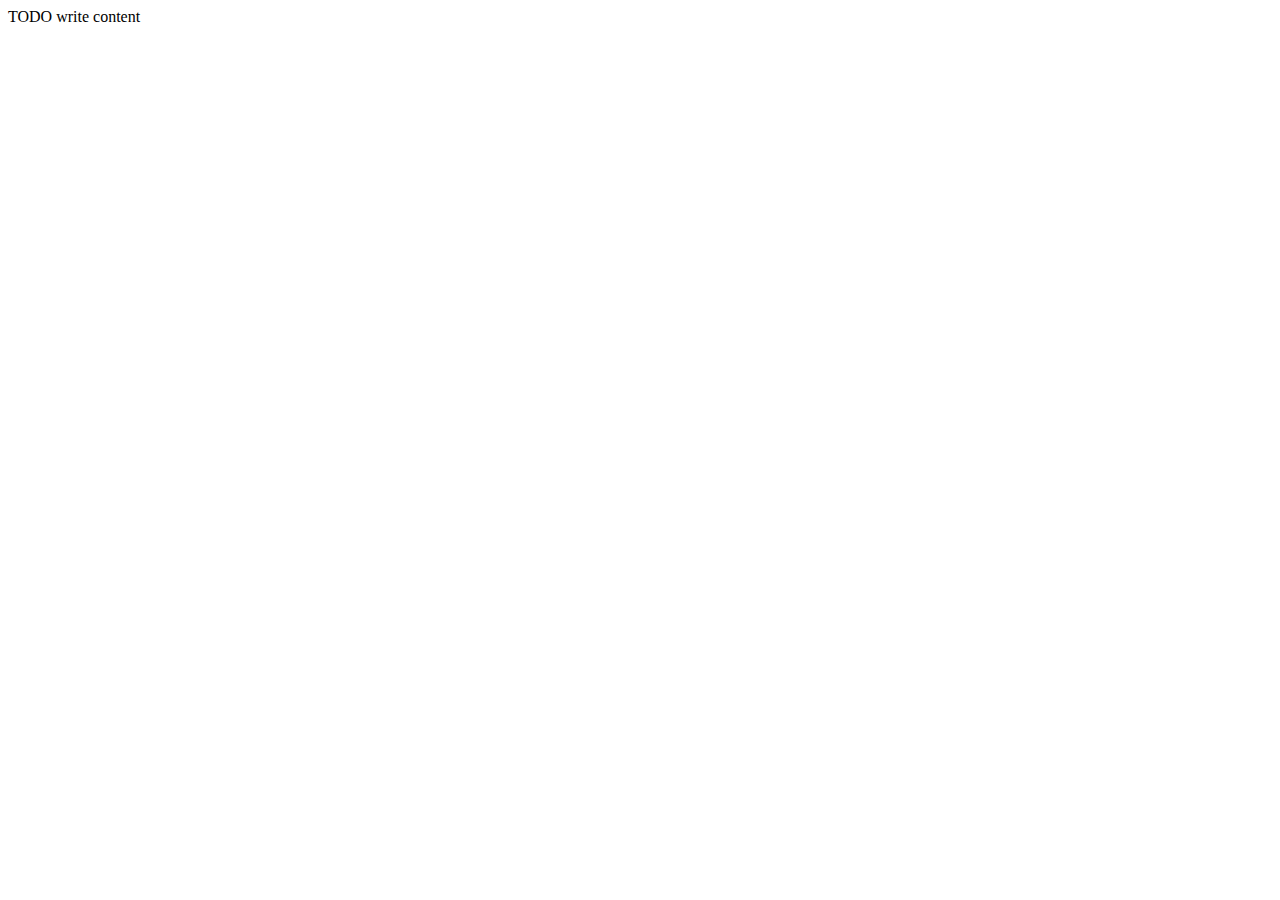
==== public_html/examples.html @ 0e601ba7 "Menu and Designs" ====
<!DOCTYPE html>
<!--
Click nbfs://nbhost/SystemFileSystem/Templates/Licenses/license-default.txt to change this license
Click nbfs://nbhost/SystemFileSystem/Templates/ClientSide/html.html to edit this template
-->
<html>
    <head>
        <title>TODO supply a title</title>
        <meta charset="UTF-8">
        <meta name="viewport" content="width=device-width, initial-scale=1.0">
    </head>
    <body>
        <div>TODO write content</div>
    </body>
</html>
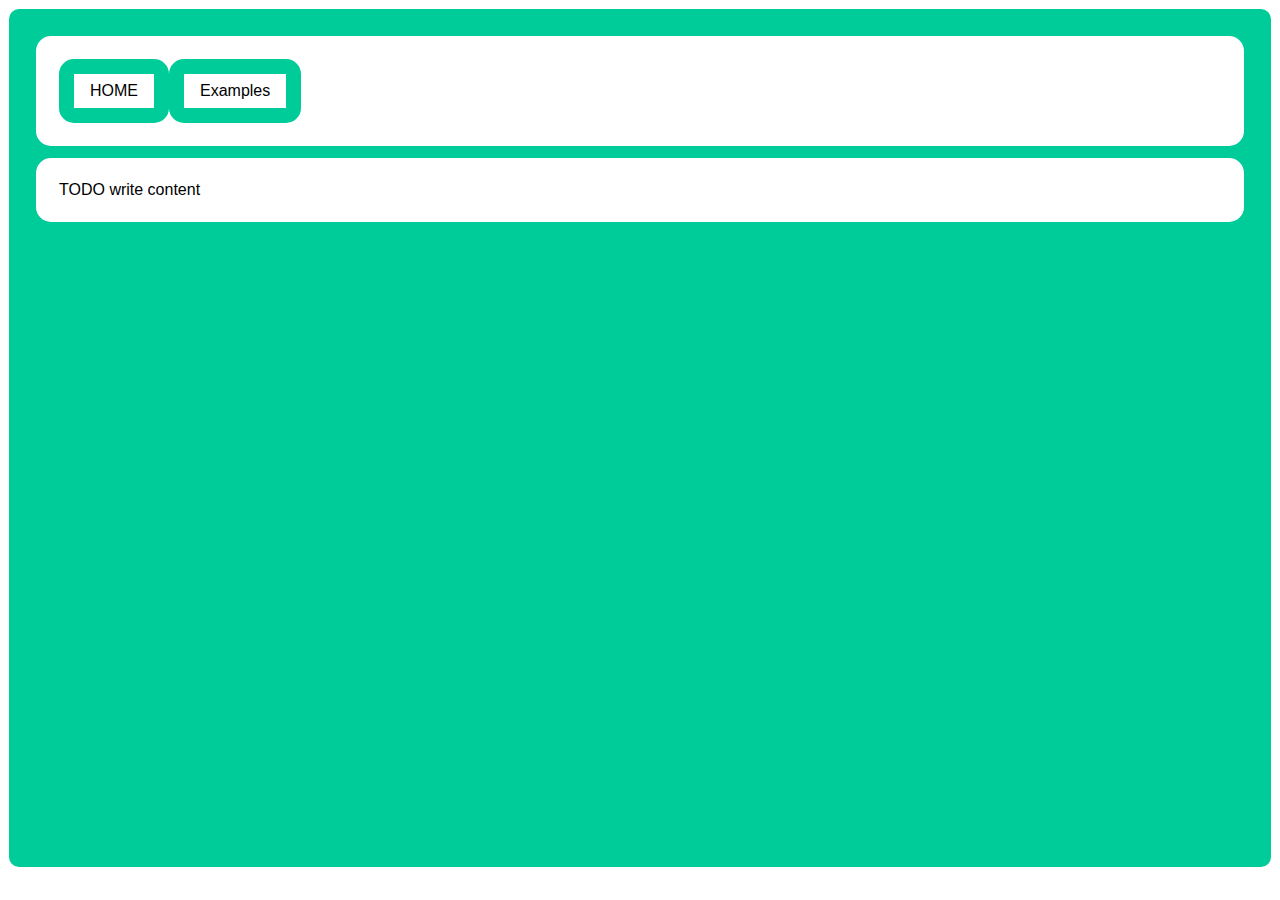
==== commit 43446379: "Dynamic menu" ====
--- a/public_html/examples.html
+++ b/public_html/examples.html
@@ -6,10 +6,13 @@
 <html>
     <head>
         <title>TODO supply a title</title>
+        <link href="global-style.css" rel="stylesheet" type="text/css">
+        <script src="menu-generate.js"></script>
         <meta charset="UTF-8">
         <meta name="viewport" content="width=device-width, initial-scale=1.0">
     </head>
-    <body>
-        <div>TODO write content</div>
+    
+    <body onload="createNav()">
+        <section>TODO write content</section>
     </body>
 </html>
--- a/public_html/global-style.css
+++ b/public_html/global-style.css
@@ -0,0 +1,84 @@
+:root {
+    --primary-color: #00cc99;
+    --panel-color: white;
+    --radius: 15px;
+    font-family: sans-serif;
+}
+
+html {
+    background-color: white;
+}
+
+.nav-link{
+    display:inline-block;
+    padding: 0.5em 1em;
+    text-decoration-line: none;
+    color: black;
+}
+
+.nav-link:hover {
+    background-color: var(--primary-color);
+}
+
+body {
+    border-radius: 10px;
+    border: solid 15px var(--primary-color);
+    background-color: var(--primary-color);
+    
+    min-height: 92vh;
+    margin: 1vh;
+}
+
+section, nav, header, article{
+    border-radius: var(--radius);
+    border: solid 15px var(--panel-color);
+    margin: 0.75em;
+    padding: 0.5em;
+    
+    background-color: var(--panel-color);
+}
+
+.nav-list {
+    list-style-type: none;
+    padding: 0px;
+    margin: 0px;
+}
+
+.nav-item {
+    display: inline-block;
+    margin: 0px;
+    /*padding: 0.5em 1em;*/
+    border: var(--primary-color) solid 15px;
+    border-radius: 15px;
+}
+
+article {
+    /*margin-top: 2em;*/
+    /*margin-top: 0em;*/
+    /*margin-bottom: 2em;*/
+    background-color: #319389;
+/*     margin: 0px; */
+    padding: 0;
+}
+
+.post-meta {
+    opacity: 0.5;
+    font-size: 80%;
+}
+
+header {
+    /*margin: 0.75em;*/
+    /*padding: 0.5em;*/
+}
+
+h1 {
+    margin: 0em 0em;
+    padding: 0px;
+    border: 0px;
+}
+
+section > p {
+    margin: 0em;
+    padding: 0px;
+    border: 0px;
+}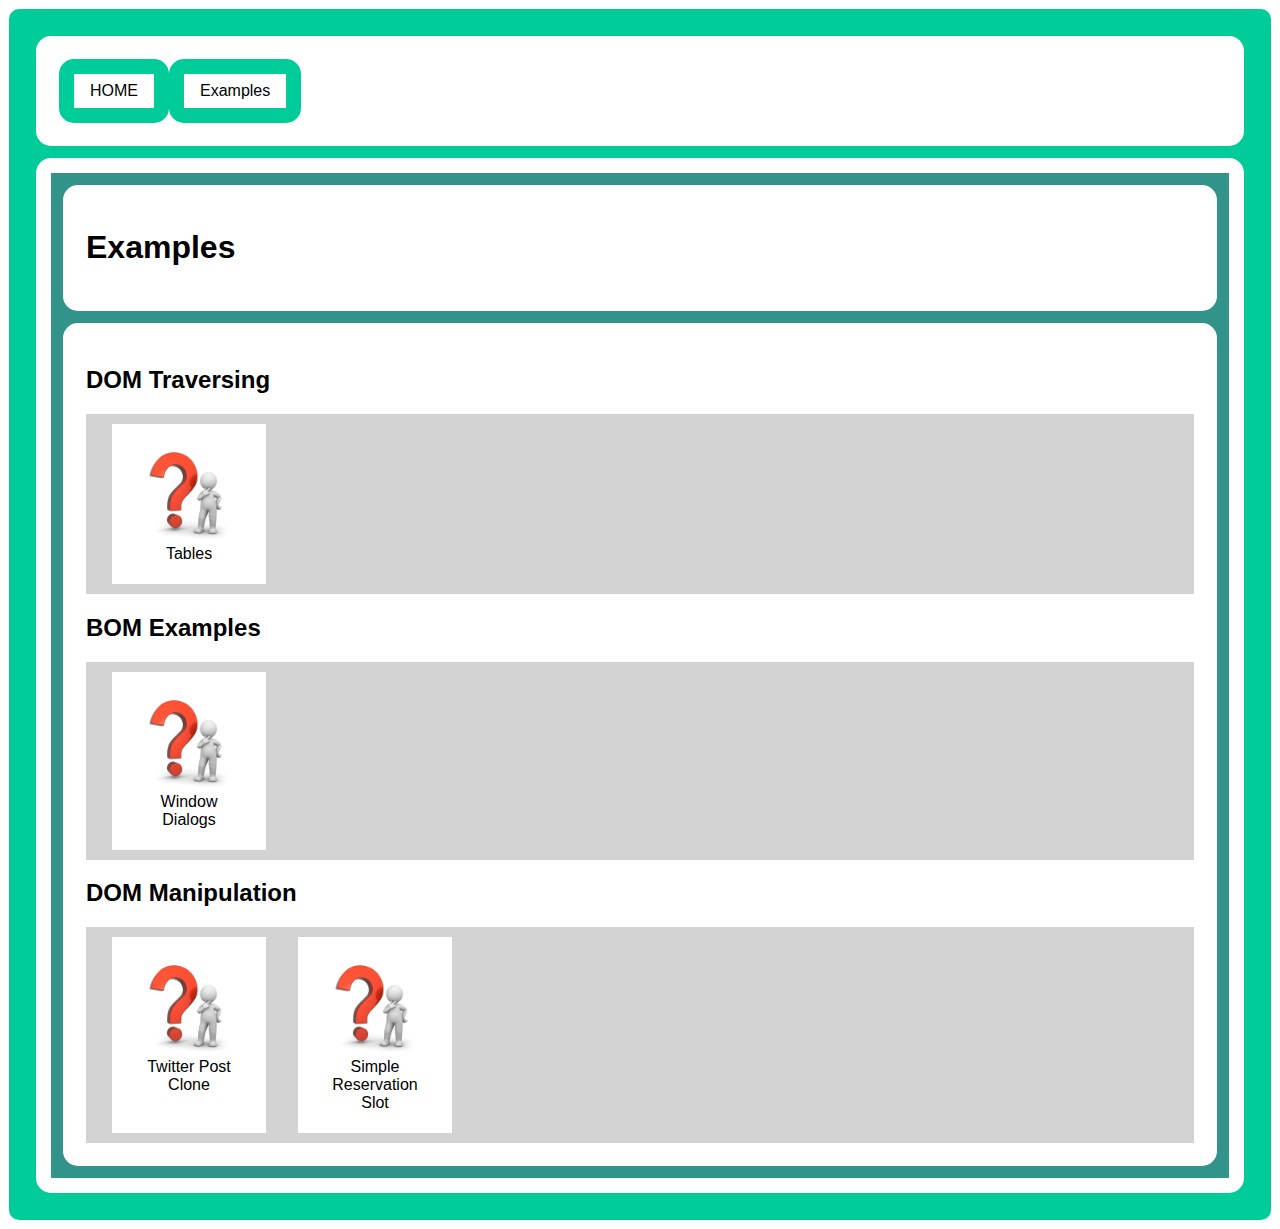
==== commit eecdc008: "Grid commits" ====
--- a/public_html/examples.html
+++ b/public_html/examples.html
@@ -5,14 +5,57 @@
 -->
 <html>
     <head>
-        <title>TODO supply a title</title>
+        <title>Examples</title>
         <link href="global-style.css" rel="stylesheet" type="text/css">
+        <link href="examples.css" rel="stylesheet" type="text/css"/>
         <script src="menu-generate.js"></script>
         <meta charset="UTF-8">
         <meta name="viewport" content="width=device-width, initial-scale=1.0">
     </head>
     
     <body onload="createNav()">
-        <section>TODO write content</section>
+        <article>
+            <header>
+                <h1>Examples</h1>
+            </header>
+            <section>
+                <h2>DOM Traversing</h2>
+                <div class="example-grid">
+                    <a href="#" class="ex-grid-link">
+                        <div class="ex-grid-item">
+                            <div class="example-img" id="DOM-Trav-img"></div>
+                            <div class="example-name">Tables</div>
+                        </div>
+                    </a>
+                </div>
+                
+                <h2>BOM Examples</h2>
+                <div class="example-grid">
+                    <a href="#" class="ex-grid-link">
+                        <div class="ex-grid-item">
+                            <div class="example-img" id="ROM-Ex-img"></div>
+                            <div class="example-name">Window Dialogs</div>
+                        </div>
+                    </a>
+                </div>
+                
+                <h2>DOM Manipulation</h2>
+                <div class="example-grid">
+                    <a href="twitter.html" class="ex-grid-link">
+                        <div class="ex-grid-item">
+                            <div class="example-img" id="Twt-Post-img"></div>
+                            <div class="example-name">Twitter Post Clone</div>
+                        </div>
+                    </a>
+                    <a href="reserve-slot.html" class="ex-grid-link">
+                        <div class="ex-grid-item">
+                            <div class="example-img" id="Resv-Slot-img"></div>
+                            <div class="example-name">Simple Reservation Slot</div>
+                        </div>
+                    </a>
+                </div>
+                    
+            </section>
+        </article>
     </body>
 </html>
--- a/public_html/global-style.css
+++ b/public_html/global-style.css
@@ -70,15 +70,9 @@
     /*margin: 0.75em;*/
     /*padding: 0.5em;*/
 }
-
+/*
 h1 {
     margin: 0em 0em;
     padding: 0px;
     border: 0px;
-}
-
-section > p {
-    margin: 0em;
-    padding: 0px;
-    border: 0px;
-}+}*/--- a/public_html/examples.css
+++ b/public_html/examples.css
@@ -0,0 +1,65 @@
+/*
+Click nbfs://nbhost/SystemFileSystem/Templates/Licenses/license-default.txt to change this license
+Click nbfs://nbhost/SystemFileSystem/Templates/ClientSide/css.css to edit this template
+*/
+/* 
+    Created on : Jun 19, 2023, 7:27:41} PM
+    Author     : John Joseph F. Giron
+*/
+
+.example-grid {
+    display: flex;
+    grid-template-columns: auto auto auto;
+    background-color: lightgray;
+    padding: 10px;
+}
+
+.ex-grid-link {
+    display: flex;
+    flex-direction: column;
+    width: 7em;
+    /*flex-grow: 1;*/
+    /*align-content: stretch;*/
+
+    background-color: white;
+    margin: 0px 1em;
+    padding: 20px;
+
+    border: 1px solid white;
+    
+    /*font-size: 8px;*/ 
+    text-decoration: none;
+    color: black;
+}
+
+.ex-grid-item {
+    display: flex;
+    flex-direction: column;
+    justify-content: center;
+
+    flex-grow: 1;
+    align-items: center;
+}
+
+.ex-grid-link:hover {
+    border: 1px solid black;
+}
+
+.example-name {
+    vertical-align: middle;
+    text-align: center;
+    flex-grow: 1; 
+    /*border: 1px solid black;*/
+}
+
+.example-img {
+    background-image: url("mystery.jpeg");
+    background-repeat: no-repeat;
+    background-attachment: scroll;
+    background-size: cover;
+
+    height: 100px;
+    width: 100px;
+}
+
+/* images */
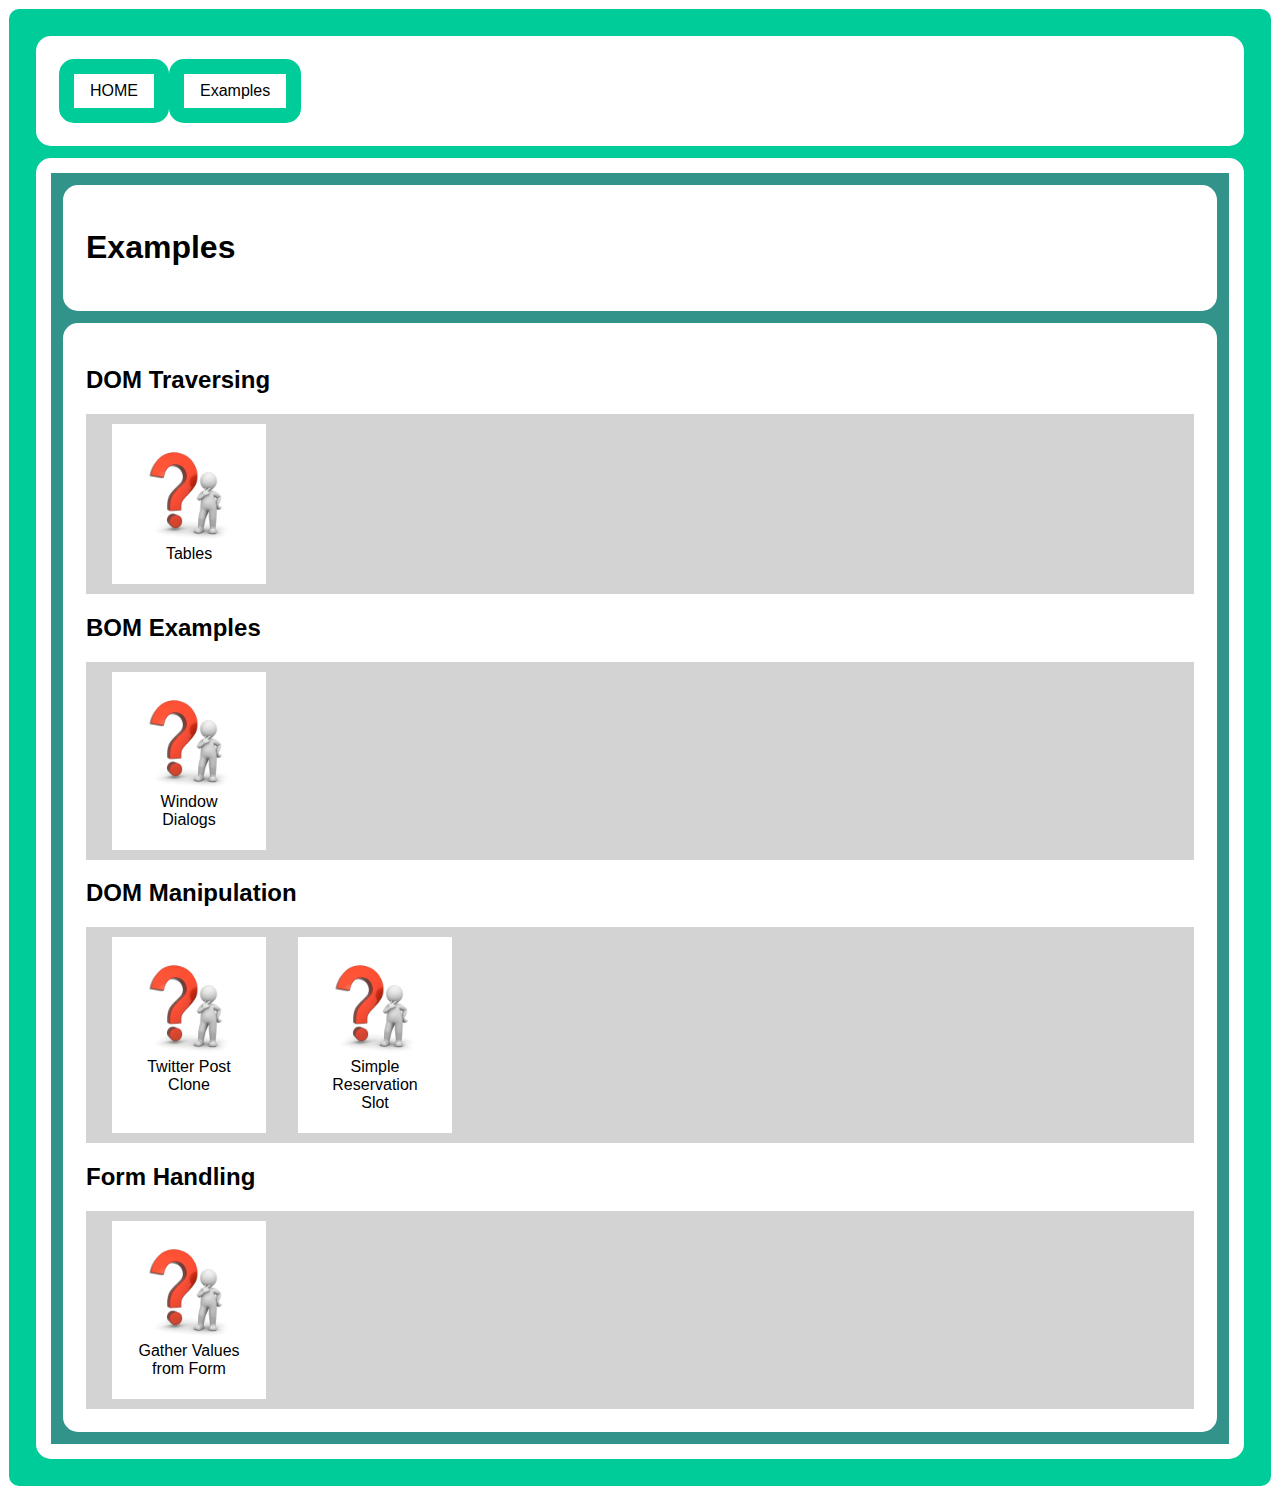
==== commit 5d738cb8: "New example: Form Value" ====
--- a/public_html/examples.html
+++ b/public_html/examples.html
@@ -54,7 +54,16 @@
                         </div>
                     </a>
                 </div>
-                    
+
+                <h2>Form Handling</h2>
+                <div class="example-grid">
+                    <a href="form.html" class="ex-grid-link">
+                        <div class="ex-grid-item">
+                            <div class="example-img" id="Form-Vlue-img"></div>
+                            <div class="example-name">Gather Values from Form</div>
+                        </div>
+                    </a>
+                </div>
             </section>
         </article>
     </body>
--- a/public_html/global-style.css
+++ b/public_html/global-style.css
@@ -1,8 +1,9 @@
+
 :root {
     --primary-color: #00cc99;
     --panel-color: white;
+    font-family: sans-serif;
     --radius: 15px;
-    font-family: sans-serif;
 }
 
 html {
@@ -12,6 +13,7 @@
 .nav-link{
     display:inline-block;
     padding: 0.5em 1em;
+    
     text-decoration-line: none;
     color: black;
 }
@@ -21,44 +23,43 @@
 }
 
 body {
+    margin: 1vh;
+    min-height: 92vh;
+    
     border-radius: 10px;
     border: solid 15px var(--primary-color);
     background-color: var(--primary-color);
-    
-    min-height: 92vh;
-    margin: 1vh;
 }
 
 section, nav, header, article{
-    border-radius: var(--radius);
-    border: solid 15px var(--panel-color);
     margin: 0.75em;
     padding: 0.5em;
     
     background-color: var(--panel-color);
+    
+    border-radius: var(--radius);
+    border: solid 15px var(--panel-color);
 }
 
 .nav-list {
-    list-style-type: none;
     padding: 0px;
     margin: 0px;
+    
+    list-style-type: none;
 }
 
 .nav-item {
     display: inline-block;
     margin: 0px;
     /*padding: 0.5em 1em;*/
+    
     border: var(--primary-color) solid 15px;
     border-radius: 15px;
 }
 
 article {
-    /*margin-top: 2em;*/
-    /*margin-top: 0em;*/
-    /*margin-bottom: 2em;*/
+    padding: 0;
     background-color: #319389;
-/*     margin: 0px; */
-    padding: 0;
 }
 
 .post-meta {
@@ -66,13 +67,13 @@
     font-size: 80%;
 }
 
-header {
-    /*margin: 0.75em;*/
-    /*padding: 0.5em;*/
+table {
+    border: 15px solid var(--primary-color);
+    border-radius: var(--radius);
+    border-spacing: 0px;
 }
-/*
-h1 {
-    margin: 0em 0em;
-    padding: 0px;
-    border: 0px;
-}*/+
+table tr > * {
+    border: 5px solid var(--primary-color);
+    padding: 5px 10px;
+}
